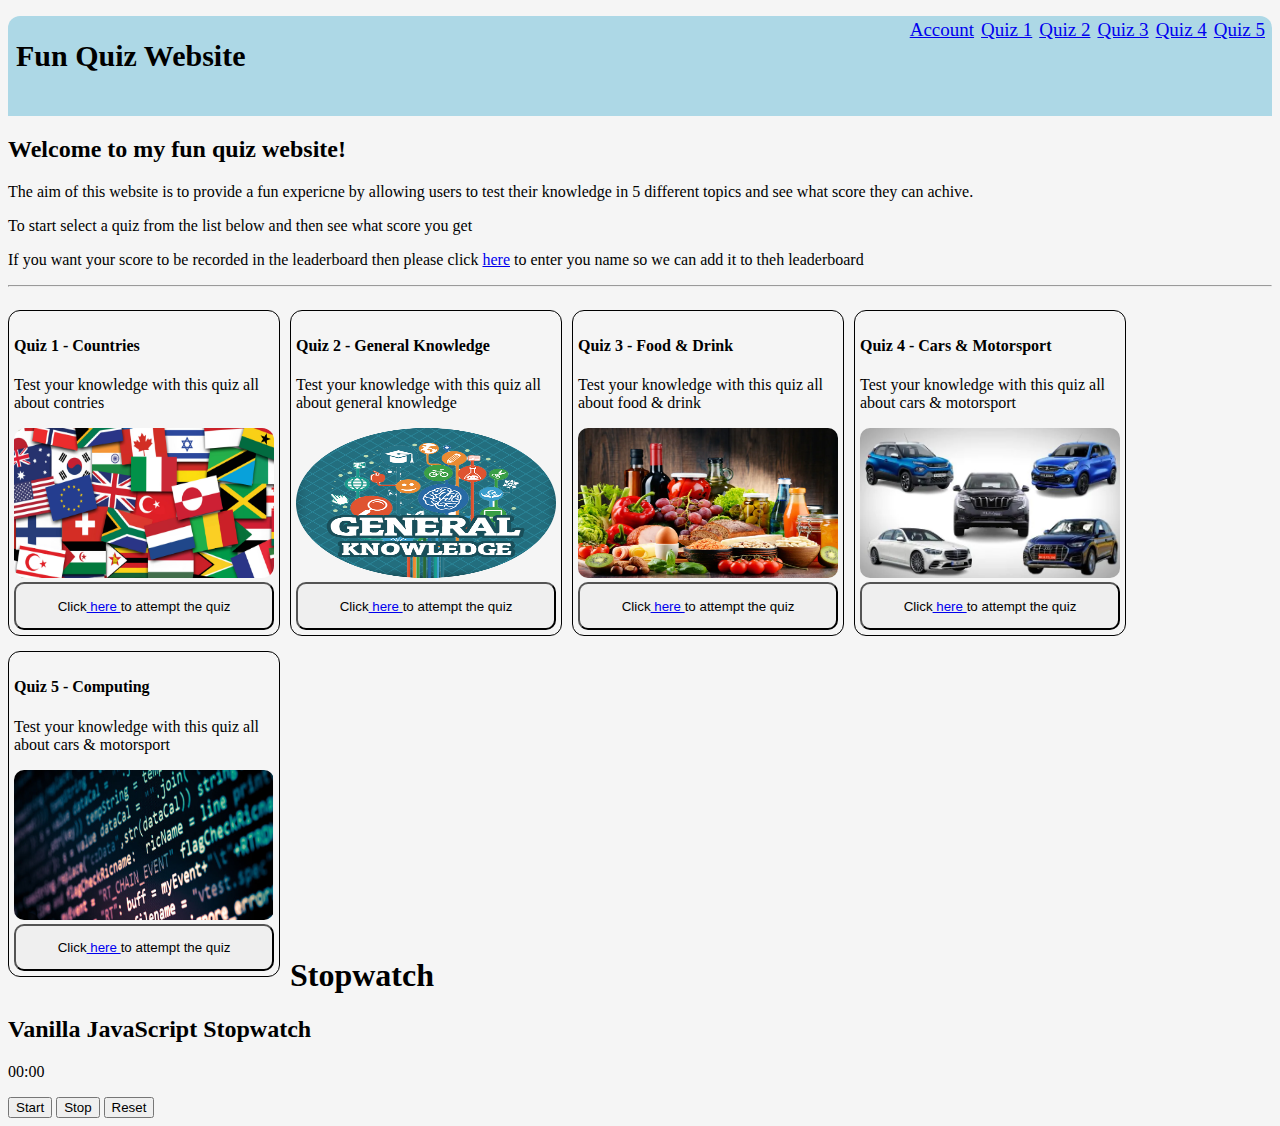
==== index.html @ 3549f636 "Update photos" ====
<!DOCTYPE html>
<html lang="en">
<head>
    <meta charset="UTF-8">
    <meta name="viewport" content="width=device-width, initial-scale=1.0">
    <link rel="stylesheet" href="styles.css" type="text/css">
    <script src="javascript.js"></script>
    <script>
        window.onload = function () {
  
  var seconds = 00; 
  var tens = 00; 
  var appendTens = document.getElementById("tens")
  var appendSeconds = document.getElementById("seconds")
  var buttonStart = document.getElementById('button-start');
  var buttonStop = document.getElementById('button-stop');
  var buttonReset = document.getElementById('button-reset');
  var Interval ;

  buttonStart.onclick = function() {
    
    clearInterval(Interval);
     Interval = setInterval(startTimer, 10);
  }
  
    buttonStop.onclick = function() {
       clearInterval(Interval);
  }
  

  buttonReset.onclick = function() {
     clearInterval(Interval);
    tens = "00";
  	seconds = "00";
    appendTens.innerHTML = tens;
  	appendSeconds.innerHTML = seconds;
  }
  
   
  
  function startTimer () {
    tens++; 
    
    if(tens <= 9){
      appendTens.innerHTML = "0" + tens;
    }
    
    if (tens > 9){
      appendTens.innerHTML = tens;
      
    } 
    
    if (tens > 99) {
      console.log("seconds");
      seconds++;
      appendSeconds.innerHTML = "0" + seconds;
      tens = 0;
      appendTens.innerHTML = "0" + 0;
    }
    
    if (seconds > 9){
      appendSeconds.innerHTML = seconds;
    }
  
  }
  

}
    </script>
    <title>Fun Quiz Website - Homepage</title>
</head>
<nav class="quiz-navbar">
    <h1 class="quiz-navbar-header">Fun Quiz Website</h1>
    <ul class="quiz-navbar-ul">
        <li class="quiz-navbar-li"><a href="quiz4.html">Quiz 5</a></li>
        <li class="quiz-navbar-li"><a href="quiz4.html">Quiz 4</a></li>
        <li class="quiz-navbar-li"><a href="quiz3.html">Quiz 3</a></li>
        <li class="quiz-navbar-li"><a href="quiz2.html">Quiz 2</a></li>
        <li class="quiz-navbar-li"><a href="quiz1.html">Quiz 1</a></li>
        <li id="account_link" class="quiz-navbar-li"><a href="index.html">Account</a></li> 
    </ul>
</nav>
<body>
    <div class="main-page-area">
        <div class="title-area">
            <h2 class="page-title">Welcome to my fun quiz website!</h2>
            <p class="page-intro-text">The aim of this website is to provide a fun expericne by allowing users to test their knowledge in 5 different topics and see what score they can achive.</p>
            <p>To start select a quiz from the list below and then see what score you get</p>
            <p>If you want your score to be recorded in the leaderboard then please click <a href="leaderboard.html">here</a> to enter you name so we can add it to theh leaderboard</p>
        </div>
        <hr>
        <div class="links">
            <div class="quiz-info-area homepage-border">
                <h4>Quiz 1 - Countries</h4>
                <p class="quiz-info">Test your knowledge with this quiz all about contries</p>
                <img class="quiz-link-img" src="countries.png" alt="" style="width: 260px; height: 150px; border-radius: 12px;">
                <button type="button" class="quiz-link-button"><p>Click<a href="quiz1.html"> here </a>to attempt the quiz</p></button>
            </div>
            <div class="quiz-info-area homepage-border">
                <h4>Quiz 2 - General Knowledge</h4>
                <p class="quiz-info">Test your knowledge with this quiz all about general knowledge</p>
                <img class="quiz-link-img" src="general_knowledge.png" alt="" style="width: 260px; height: 150px;">
                <button type="button" class="quiz-link-button"><p>Click<a href="quiz2.html"> here </a>to attempt the quiz</p></button>
            </div>
            <div class="quiz-info-area homepage-border">
                <h4>Quiz 3 - Food & Drink </h4>
                <p class="quiz-info">Test your knowledge with this quiz all about food & drink</p>
                <img class="quiz-link-img" src="foodanddrinks.png" alt="" style="width: 260px; height: 150px;">
                <button type="button" class="quiz-link-button"><p>Click<a href="quiz3.html"> here </a>to attempt the quiz</p></button>
            </div>
            <div class="quiz-info-area homepage-border">
                <h4>Quiz 4 - Cars & Motorsport </h4>
                <p class="quiz-info">Test your knowledge with this quiz all about cars & motorsport</p>
                <img class="quiz-link-img" src="cars.png" alt="" style="width: 260px; height: 150px;">
                <button type="button" class="quiz-link-button"><p>Click<a href="quiz4.html"> here </a>to attempt the quiz</p></button>
            </div>
            <div class="quiz-info-area homepage-border">
                <h4>Quiz 5 - Computing</h4>
                <p class="quiz-info">Test your knowledge with this quiz all about cars & motorsport</p>
                <img class="quiz-link-img" src="computing.png" alt="" style="width: 260px; height: 150px;">
                <button type="button" class="quiz-link-button"><p>Click<a href="quiz4.html"> here </a>to attempt the quiz</p></button>
            </div>
        </div> 
    </div>
    <div class="wrapper">
        <h1>Stopwatch</h1>
        <h2>Vanilla JavaScript Stopwatch</h2>
        <p><span id="seconds">00</span>:<span id="tens">00</span></p>
        <button id="button-start">Start</button>
        <button id="button-stop">Stop</button>
        <button id="button-reset">Reset</button>
        </div> 
</body>
<footer>
    
</footer>
</html>
---- styles.css ----
body{
    background-color: whitesmoke !important;
}

.homepage-border{
    border: 1px solid black;
    border-radius: 12px;
    width: 14%;
    height: auto;
    float: left;
    margin-right: 10px;
    padding: 5px;
}

.quiz-image{
    width: 30px;
    height: 2px;
}

.quiz-button{
    border-radius: 12px;
    background-color:lightgray;
    width: 100%;
}

.leaderboard-table{
    width: 70%;
    margin: 2%;
}

.quiz-navbar{
    height: 100px;
    background-color: lightblue;
    border-radius: 12px 12px 0px 0px ;
}

.quiz-navbar-header{
    padding-top: 3px;
    padding-left: 8px;
    font-size: 30px;
    float: left;
}

.quiz-navbar-ul{
    list-style-type: none;
    padding-top: 3px;
}

.quiz-navbar-li{
    font-size: 19px;
    float: right;
    padding-right: 7px;
    text-decoration: none;
}

.main-page-area{
    height: auto;
    clear: both;
    min-height: 800px;
    border-radius: 0px 0px 12px 12px;
    padding-top: 0px;
}

.quiz-button{
    width: 88px;
    height: 40px;
    background-color:cadetblue
}

.quiz-link-button{
    min-width: 260px;
    border-radius: 10px;

}

.quiz-info-area{
    min-width: 260px;
    margin-top: 15px;
}

.quiz-link-img{
    width: 260px; 
    height: 150px;
    border-radius: 10px;
}
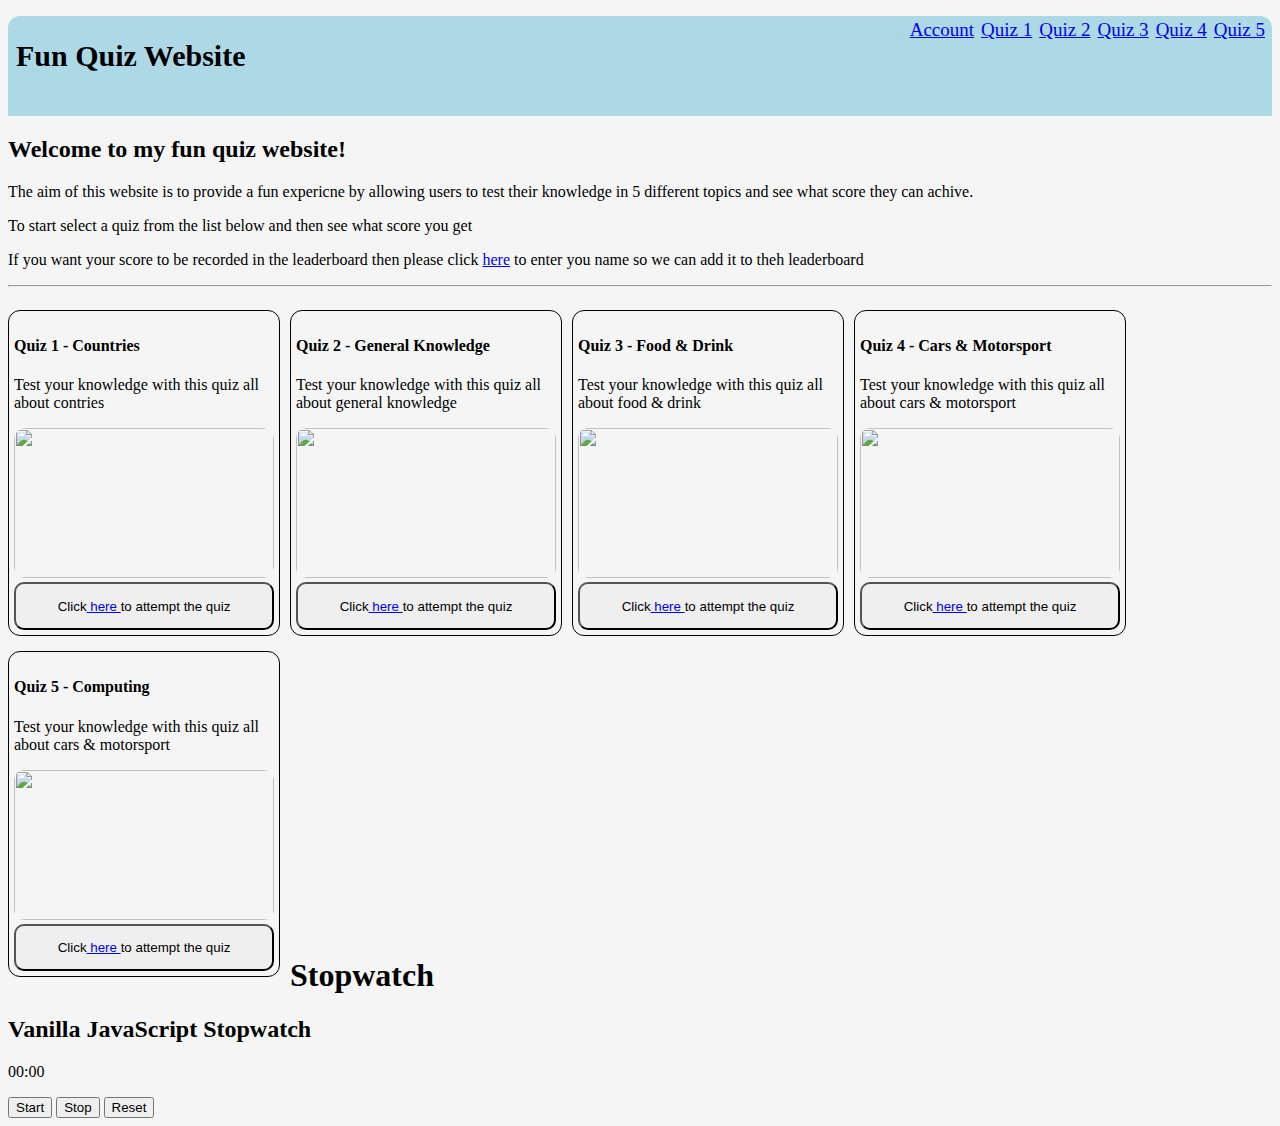
==== commit cdc3f669: "Update index.html" ====
--- a/index.html
+++ b/index.html
@@ -3,13 +3,13 @@
 <head>
     <meta charset="UTF-8">
     <meta name="viewport" content="width=device-width, initial-scale=1.0">
-    <link rel="stylesheet" href="styles.css" type="text/css">
+    <link rel="stylesheet" href="./css/styles.css" type="text/css">
     <script src="javascript.js"></script>
     <script>
         window.onload = function () {
   
-  var seconds = 00; 
-  var tens = 00; 
+  var seconds = 0; 
+  var tens = 0; 
   var appendTens = document.getElementById("tens")
   var appendSeconds = document.getElementById("seconds")
   var buttonStart = document.getElementById('button-start');
@@ -93,31 +93,31 @@
             <div class="quiz-info-area homepage-border">
                 <h4>Quiz 1 - Countries</h4>
                 <p class="quiz-info">Test your knowledge with this quiz all about contries</p>
-                <img class="quiz-link-img" src="countries.png" alt="" style="width: 260px; height: 150px; border-radius: 12px;">
+                <img class="quiz-link-img" src="./img/countries.png" alt="" style="width: 260px; height: 150px; border-radius: 12px;">
                 <button type="button" class="quiz-link-button"><p>Click<a href="quiz1.html"> here </a>to attempt the quiz</p></button>
             </div>
             <div class="quiz-info-area homepage-border">
                 <h4>Quiz 2 - General Knowledge</h4>
                 <p class="quiz-info">Test your knowledge with this quiz all about general knowledge</p>
-                <img class="quiz-link-img" src="general_knowledge.png" alt="" style="width: 260px; height: 150px;">
+                <img class="quiz-link-img" src="./img/general_knowledge.png" alt="" style="width: 260px; height: 150px;">
                 <button type="button" class="quiz-link-button"><p>Click<a href="quiz2.html"> here </a>to attempt the quiz</p></button>
             </div>
             <div class="quiz-info-area homepage-border">
                 <h4>Quiz 3 - Food & Drink </h4>
                 <p class="quiz-info">Test your knowledge with this quiz all about food & drink</p>
-                <img class="quiz-link-img" src="foodanddrinks.png" alt="" style="width: 260px; height: 150px;">
+                <img class="quiz-link-img" src="./img/foodanddrinks.png" alt="" style="width: 260px; height: 150px;">
                 <button type="button" class="quiz-link-button"><p>Click<a href="quiz3.html"> here </a>to attempt the quiz</p></button>
             </div>
             <div class="quiz-info-area homepage-border">
                 <h4>Quiz 4 - Cars & Motorsport </h4>
                 <p class="quiz-info">Test your knowledge with this quiz all about cars & motorsport</p>
-                <img class="quiz-link-img" src="cars.png" alt="" style="width: 260px; height: 150px;">
+                <img class="quiz-link-img" src="./img/cars.png" alt="" style="width: 260px; height: 150px;">
                 <button type="button" class="quiz-link-button"><p>Click<a href="quiz4.html"> here </a>to attempt the quiz</p></button>
             </div>
             <div class="quiz-info-area homepage-border">
                 <h4>Quiz 5 - Computing</h4>
                 <p class="quiz-info">Test your knowledge with this quiz all about cars & motorsport</p>
-                <img class="quiz-link-img" src="computing.png" alt="" style="width: 260px; height: 150px;">
+                <img class="quiz-link-img" src="./img/computing.png" alt="" style="width: 260px; height: 150px;">
                 <button type="button" class="quiz-link-button"><p>Click<a href="quiz4.html"> here </a>to attempt the quiz</p></button>
             </div>
         </div> 
@@ -134,4 +134,4 @@
 <footer>
     
 </footer>
-</html>+</html>
--- a/css/styles.css
+++ b/css/styles.css
@@ -0,0 +1,86 @@
+body{
+    background-color: whitesmoke !important;
+}
+
+.homepage-border{
+    border: 1px solid black;
+    border-radius: 12px;
+    width: 14%;
+    height: auto;
+    float: left;
+    margin-right: 10px;
+    padding: 5px;
+}
+
+.quiz-image{
+    width: 30px;
+    height: 2px;
+}
+
+.quiz-button{
+    border-radius: 12px;
+    background-color:lightgray;
+    width: 100%;
+}
+
+.leaderboard-table{
+    width: 70%;
+    margin: 2%;
+}
+
+.quiz-navbar{
+    height: 100px;
+    background-color: lightblue;
+    border-radius: 12px 12px 0px 0px ;
+}
+
+.quiz-navbar-header{
+    padding-top: 3px;
+    padding-left: 8px;
+    font-size: 30px;
+    float: left;
+}
+
+.quiz-navbar-ul{
+    list-style-type: none;
+    padding-top: 3px;
+}
+
+.quiz-navbar-li{
+    font-size: 19px;
+    float: right;
+    padding-right: 7px;
+    text-decoration: none;
+}
+
+.main-page-area{
+    height: auto;
+    clear: both;
+    min-height: 800px;
+    border-radius: 0px 0px 12px 12px;
+    padding-top: 0px;
+}
+
+.quiz-button{
+    width: 88px;
+    height: 40px;
+    background-color:cadetblue
+}
+
+.quiz-link-button{
+    min-width: 260px;
+    border-radius: 10px;
+
+}
+
+.quiz-info-area{
+    min-width: 260px;
+    margin-top: 15px;
+}
+
+.quiz-link-img{
+    width: 260px; 
+    height: 150px;
+    border-radius: 10px;
+}
+
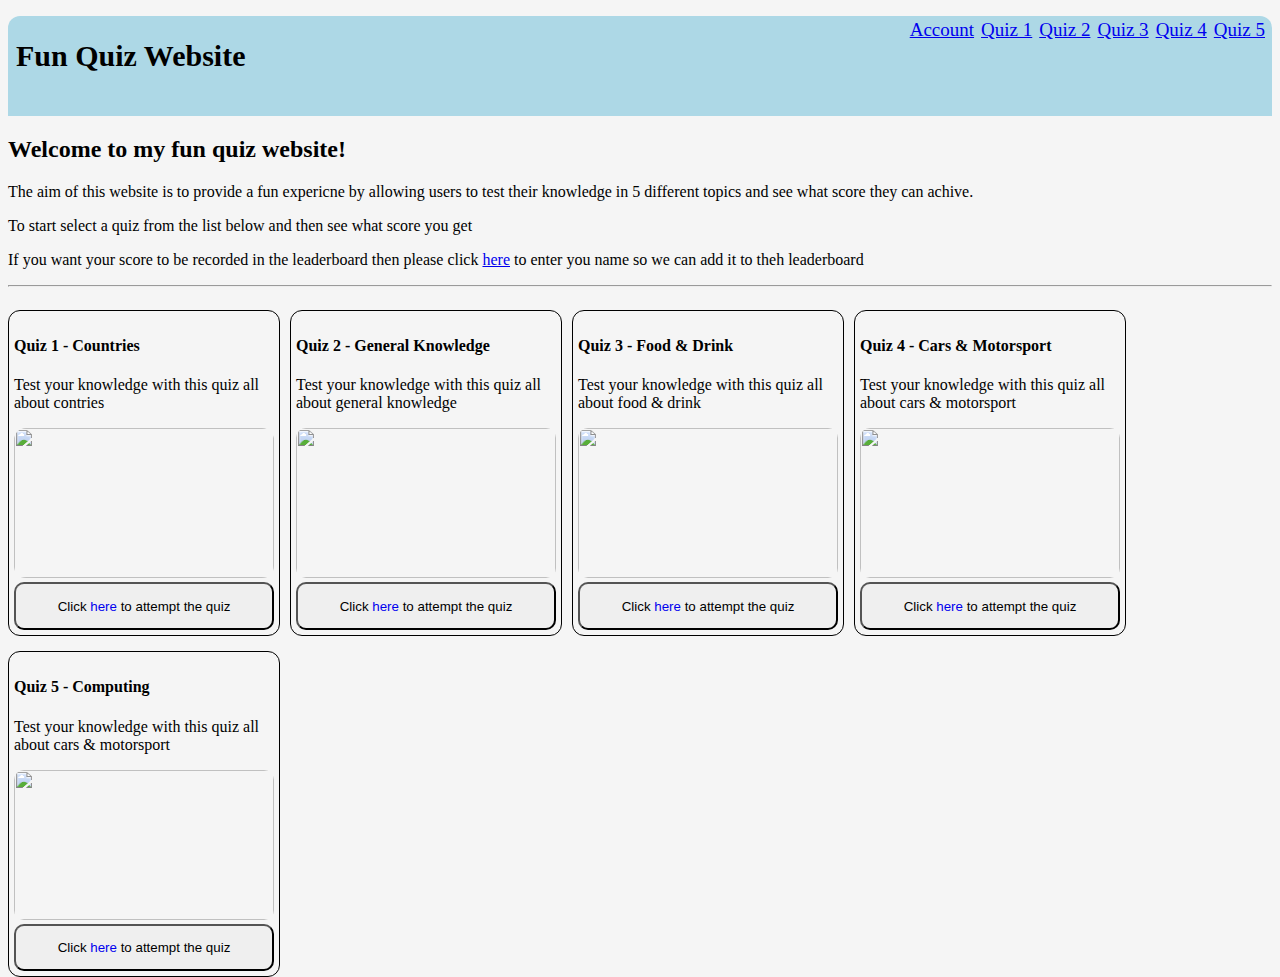
==== commit d37f235d: "Update stopwatch" ====
--- a/index.html
+++ b/index.html
@@ -6,66 +6,7 @@
     <link rel="stylesheet" href="./css/styles.css" type="text/css">
     <script src="javascript.js"></script>
     <script>
-        window.onload = function () {
-  
-  var seconds = 0; 
-  var tens = 0; 
-  var appendTens = document.getElementById("tens")
-  var appendSeconds = document.getElementById("seconds")
-  var buttonStart = document.getElementById('button-start');
-  var buttonStop = document.getElementById('button-stop');
-  var buttonReset = document.getElementById('button-reset');
-  var Interval ;
 
-  buttonStart.onclick = function() {
-    
-    clearInterval(Interval);
-     Interval = setInterval(startTimer, 10);
-  }
-  
-    buttonStop.onclick = function() {
-       clearInterval(Interval);
-  }
-  
-
-  buttonReset.onclick = function() {
-     clearInterval(Interval);
-    tens = "00";
-  	seconds = "00";
-    appendTens.innerHTML = tens;
-  	appendSeconds.innerHTML = seconds;
-  }
-  
-   
-  
-  function startTimer () {
-    tens++; 
-    
-    if(tens <= 9){
-      appendTens.innerHTML = "0" + tens;
-    }
-    
-    if (tens > 9){
-      appendTens.innerHTML = tens;
-      
-    } 
-    
-    if (tens > 99) {
-      console.log("seconds");
-      seconds++;
-      appendSeconds.innerHTML = "0" + seconds;
-      tens = 0;
-      appendTens.innerHTML = "0" + 0;
-    }
-    
-    if (seconds > 9){
-      appendSeconds.innerHTML = seconds;
-    }
-  
-  }
-  
-
-}
     </script>
     <title>Fun Quiz Website - Homepage</title>
 </head>
@@ -94,42 +35,34 @@
                 <h4>Quiz 1 - Countries</h4>
                 <p class="quiz-info">Test your knowledge with this quiz all about contries</p>
                 <img class="quiz-link-img" src="./img/countries.png" alt="" style="width: 260px; height: 150px; border-radius: 12px;">
-                <button type="button" class="quiz-link-button"><p>Click<a href="quiz1.html"> here </a>to attempt the quiz</p></button>
+                <button type="button" class="quiz-link-button"><p>Click<a href="quiz1.html" style="text-decoration: none"> here </a>to attempt the quiz</p></button>
             </div>
             <div class="quiz-info-area homepage-border">
                 <h4>Quiz 2 - General Knowledge</h4>
                 <p class="quiz-info">Test your knowledge with this quiz all about general knowledge</p>
                 <img class="quiz-link-img" src="./img/general_knowledge.png" alt="" style="width: 260px; height: 150px;">
-                <button type="button" class="quiz-link-button"><p>Click<a href="quiz2.html"> here </a>to attempt the quiz</p></button>
+                <button type="button" class="quiz-link-button"><p>Click<a href="quiz2.html" style="text-decoration: none"> here </a>to attempt the quiz</p></button>
             </div>
             <div class="quiz-info-area homepage-border">
                 <h4>Quiz 3 - Food & Drink </h4>
                 <p class="quiz-info">Test your knowledge with this quiz all about food & drink</p>
                 <img class="quiz-link-img" src="./img/foodanddrinks.png" alt="" style="width: 260px; height: 150px;">
-                <button type="button" class="quiz-link-button"><p>Click<a href="quiz3.html"> here </a>to attempt the quiz</p></button>
+                <button type="button" class="quiz-link-button"><p>Click<a href="quiz3.html" style="text-decoration: none"> here </a>to attempt the quiz</p></button>
             </div>
             <div class="quiz-info-area homepage-border">
                 <h4>Quiz 4 - Cars & Motorsport </h4>
                 <p class="quiz-info">Test your knowledge with this quiz all about cars & motorsport</p>
                 <img class="quiz-link-img" src="./img/cars.png" alt="" style="width: 260px; height: 150px;">
-                <button type="button" class="quiz-link-button"><p>Click<a href="quiz4.html"> here </a>to attempt the quiz</p></button>
+                <button type="button" class="quiz-link-button"><p>Click<a href="quiz4.html" style="text-decoration: none"> here </a>to attempt the quiz</p></button>
             </div>
             <div class="quiz-info-area homepage-border">
                 <h4>Quiz 5 - Computing</h4>
                 <p class="quiz-info">Test your knowledge with this quiz all about cars & motorsport</p>
                 <img class="quiz-link-img" src="./img/computing.png" alt="" style="width: 260px; height: 150px;">
-                <button type="button" class="quiz-link-button"><p>Click<a href="quiz4.html"> here </a>to attempt the quiz</p></button>
+                <button type="button" class="quiz-link-button"><p>Click<a href="quiz4.html" style="text-decoration: none"> here </a>to attempt the quiz</p></button>
             </div>
         </div> 
     </div>
-    <div class="wrapper">
-        <h1>Stopwatch</h1>
-        <h2>Vanilla JavaScript Stopwatch</h2>
-        <p><span id="seconds">00</span>:<span id="tens">00</span></p>
-        <button id="button-start">Start</button>
-        <button id="button-stop">Stop</button>
-        <button id="button-reset">Reset</button>
-        </div> 
 </body>
 <footer>
     
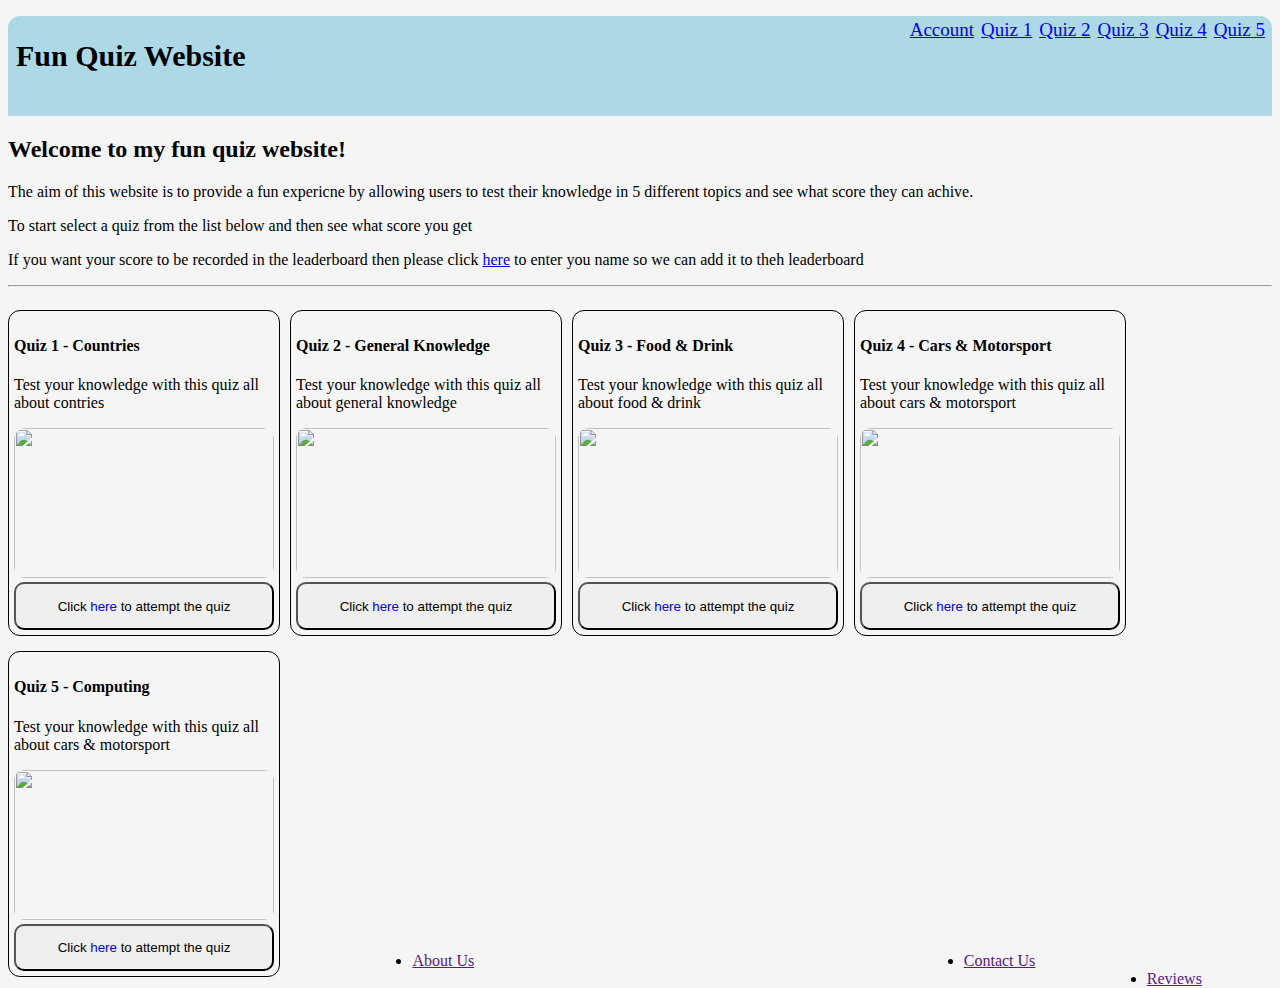
==== commit 92de5078: "updated" ====
--- a/index.html
+++ b/index.html
@@ -65,6 +65,14 @@
     </div>
 </body>
 <footer>
-    
+    <div class="site-footer">
+        <nav> 
+            <ul>
+                <li style="float: left; margin-left: 10%"><a href="">About Us</a></li>
+                <li style="float: left; margin-left: 40%"><a href="">Contact Us</a></li>
+                <li style="float: left; margin-left: 70%"><a href="">Reviews</a></li>
+            </ul>
+        </nav>
+    </div>
 </footer>
 </html>
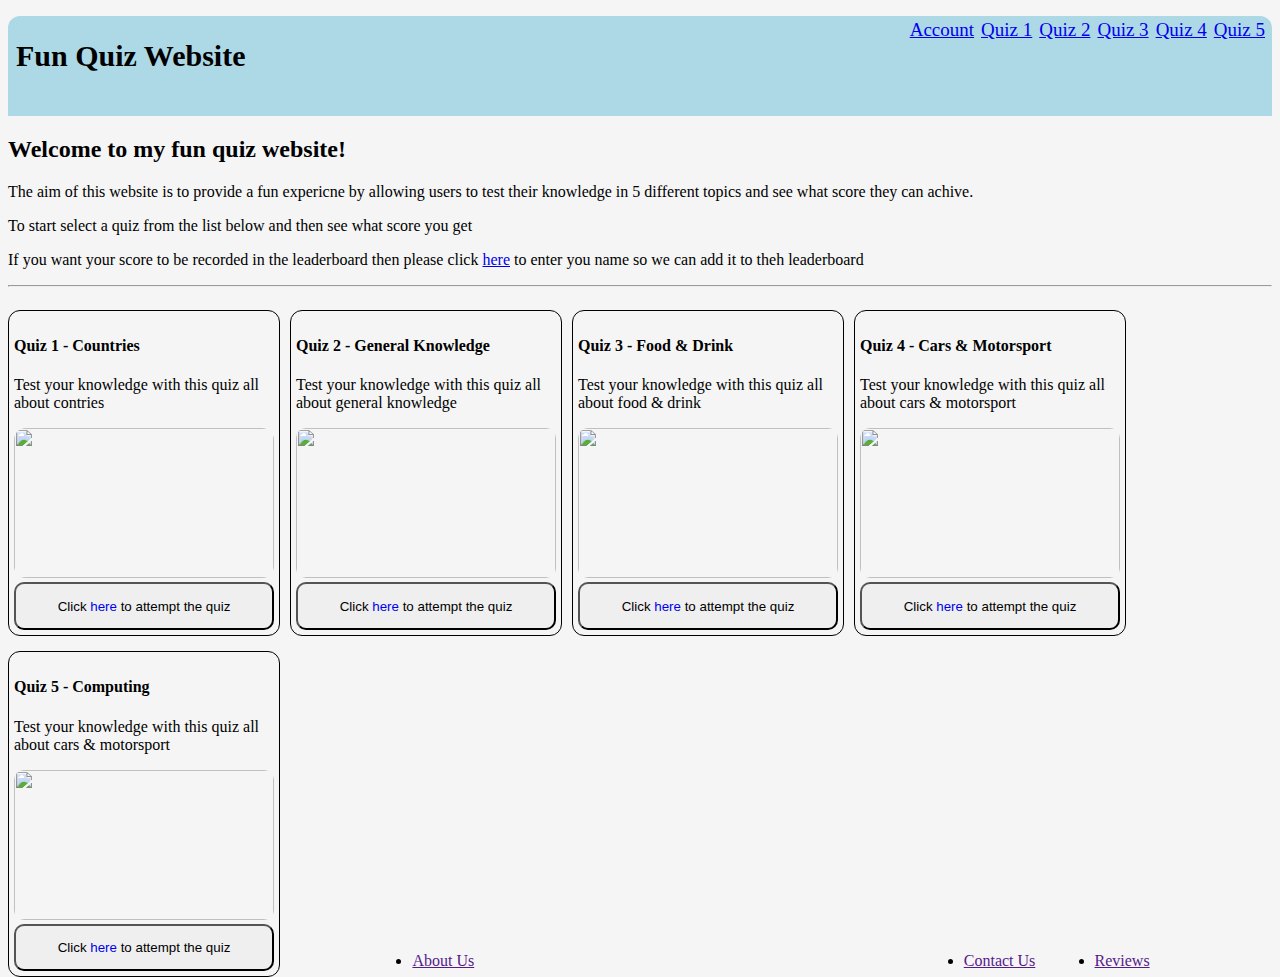
==== commit 513bdcd5: "added" ====
--- a/index.html
+++ b/index.html
@@ -70,7 +70,7 @@
             <ul>
                 <li style="float: left; margin-left: 10%"><a href="">About Us</a></li>
                 <li style="float: left; margin-left: 40%"><a href="">Contact Us</a></li>
-                <li style="float: left; margin-left: 70%"><a href="">Reviews</a></li>
+                <li style="float: right; margin-right: 10%"><a href="">Reviews</a></li>
             </ul>
         </nav>
     </div>
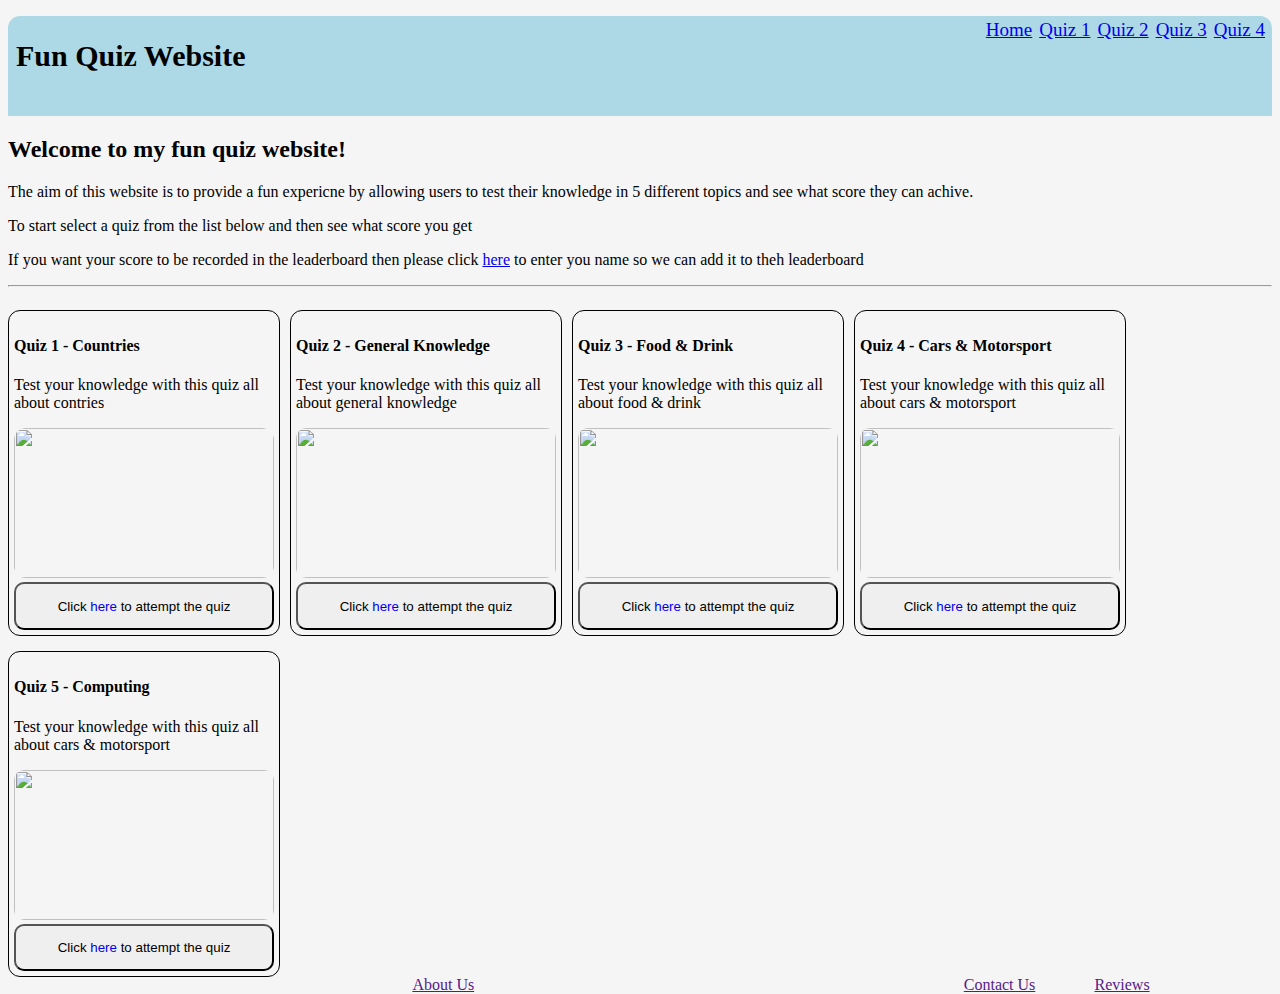
==== commit af5d60df: "h" ====
--- a/index.html
+++ b/index.html
@@ -13,12 +13,11 @@
 <nav class="quiz-navbar">
     <h1 class="quiz-navbar-header">Fun Quiz Website</h1>
     <ul class="quiz-navbar-ul">
-        <li class="quiz-navbar-li"><a href="quiz4.html">Quiz 5</a></li>
-        <li class="quiz-navbar-li"><a href="quiz4.html">Quiz 4</a></li>
-        <li class="quiz-navbar-li"><a href="quiz3.html">Quiz 3</a></li>
-        <li class="quiz-navbar-li"><a href="quiz2.html">Quiz 2</a></li>
-        <li class="quiz-navbar-li"><a href="quiz1.html">Quiz 1</a></li>
-        <li id="account_link" class="quiz-navbar-li"><a href="index.html">Account</a></li> 
+        <li class="quiz-navbar-li" style="color: black"><a href="quiz4.html">Quiz 4</a></li>
+        <li class="quiz-navbar-li" style="color: black"><a href="quiz3.html">Quiz 3</a></li>
+        <li class="quiz-navbar-li" style="color: black"><a href="quiz2.html">Quiz 2</a></li>
+        <li class="quiz-navbar-li" style="color: black"><a href="quiz1.html">Quiz 1</a></li>
+        <li id="account_link" class="quiz-navbar-li" style="color: black"><a href="index.html">Home</a></li> 
     </ul>
 </nav>
 <body>
@@ -65,7 +64,7 @@
     </div>
 </body>
 <footer>
-    <div class="site-footer">
+    <div class="site-footer" style="margin-bottom: 40px">
         <nav> 
             <ul>
                 <li style="float: left; margin-left: 10%"><a href="">About Us</a></li>
--- a/css/styles.css
+++ b/css/styles.css
@@ -46,6 +46,10 @@
     padding-top: 3px;
 }
 
+.quiz-navbar-ul a {
+    color: 'black';
+}
+
 .quiz-navbar-li{
     font-size: 19px;
     float: right;
@@ -84,3 +88,8 @@
     border-radius: 10px;
 }
 
+.site-footer nav ul li {
+    list-style-type: none;
+    text-decoration: none;
+}
+
